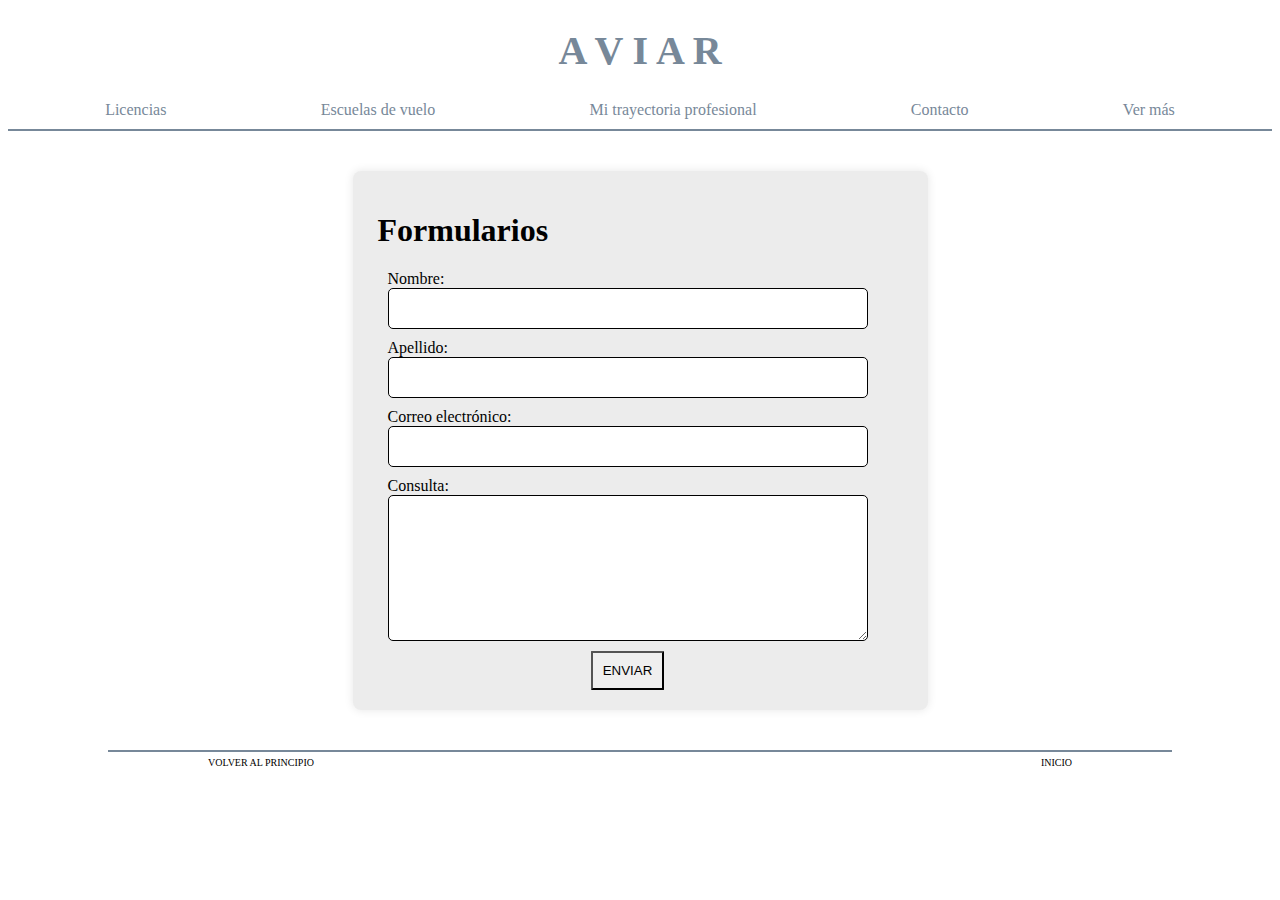
==== html/contacto.html @ b9ba2a50 "Este es mi primer commit" ====
<!DOCTYPE html>
<html lang="en">

<head>
    <meta charset="UTF-8">
    <meta name="viewport" content="width=device-width, initial-scale=1.0">
    <title>Contacto</title>
    <link rel="stylesheet" href="../css/style.css">

</head>

<body>

    <header>
        <h1 class="aviar">A V I A R</h1>
        <nav>
            <ul class="headercontainer">
                <li class="palabras"><a class=" header" href="./licencias.html">Licencias</a></li>
                <li class="palabras"><a class="header" href="./escuela.html">Escuelas de vuelo</a></li>
                <li class="palabras"><a class="header" href="./mi.html">Mi trayectoria profesional</a></li>
                <li class="palabras"><a class="header" href="./contacto.html">Contacto</a></li>
                <li class="palabras"><a class="header"
                        href="https://www.google.com/search?q=aviacion+argentina&sca_esv=f7d78de355298e03&sxsrf=ACQVn0-F6VbpUsguQMBieOq_2IzOzdgKRg%3A1713390168550&source=hp&ei=WEIgZsDeHu3X1sQPtvWbmAE&iflsig=ANes7DEAAAAAZiBQaNDYm8lVo3WTj6br0p2kmQ8QqJFy&oq=&gs_lp=[base64]&sclient=gws-wiz"
                        target="_blank">Ver más</a></li>
            </ul>
        </nav>
    </header>


    <main>
        <section>
            <div class="formularioconteiner">
                <h1> Formularios</h1>

                <form>

                    <div class="formulario">
                        <label for="nombre">Nombre:</label>
                        <input class="text" id="nombre" name="nombre" />
                    </div>

                    <div class="formulario">
                        <label for="apellido">Apellido:</label>
                        <input class="text" id="apellido" name="apellido" />
                    </div>

                    <div class="formulario">
                        <label for="email">Correo electrónico:</label>
                        <input class="text" id="email" name="email" />
                    </div>

                    <div class="formulario">
                        <label for="consulta">Consulta:</label>
                        <textarea class="text" id="consulta" name="consulta" rows="8" required></textarea>
                    </div>

                    <div class="buttoncontainer">
                        <button class="button" type="submit">ENVIAR</button>
                    </div>

                </form>
            </div>
        </section>



    </main>

    <footer class="footercontainer">

        <a href="#" class="inicio">VOLVER AL PRINCIPIO</a>

        <a href="../index.html" class="inicio">INICIO</a>

    </footer>

</body>

</html>
---- css/style.css ----
/* Style de HEADER */

/*TITULO*/
.aviar {
    color: lightslategray;
    font-family: fantasy;
    text-align: center;
    font-size: 40px;
}

/*Menu navegable debajo de Titulo*/
.headercontainer {
    display: flex;
    flex-direction: column;
    align-items: center;
    list-style: none;
    margin: 0px;
    border-bottom: 2px solid lightslategray;
}


.palabras {
    padding-right: 40px;
    padding-bottom: 10px;
}

.header {
    text-decoration: none;
    color: lightslategray;
    transition: 1s;
}

.header:hover {
    background-color: rgba(169, 169, 169, 0.217);
    cursor: pointer;
    padding: 5px;
    border-radius: 10px;
}


.introabajoima {
    padding: 0 ;
    text-align: justify;
}

.footercontainer {
    display: flex;
    justify-content: space-between;
    margin: 0 ;
    padding: 10px ;
    border-top: 2px solid lightslategray;
}


/*Volver al Inicio*/
.volver {
    text-decoration: none;
    font-size: 10px;
}

/*Syle del Footer y Boton de Inicio Abajo*/



.inicio {
    font-size: 10px;
    color: black;
    cursor: pointer;
    text-decoration: none;
}

.inicio:hover {
    background-color: rgba(169, 169, 169, 0.217);
    cursor: pointer;
    padding: 10px;
    border-radius: 10px;
}

/*Style de Seccion Index.html*/


/* De la Imagen principal y Segundo Titulo*/

.tituloimagencontainer {
    display: block;
    justify-content: center;
    text-align: center;
    font-family: "Roboto Slab", serif;
    font-weight: 400;
   }

.segundotitulo {
    color: lightslategray;
    font-size: 100%;
    font-size: 20px;
    text-decoration: underline;
    align-items: center;
    display: flex;
    justify-content: center;
}

.ima {
    width: 75%;
}


.introabajoima {
    padding: 20px 30px;
}


/*Style de seccion Licencias.html*/

.sacartablalicencia {
    text-decoration: none;
    color: black;
    font-size: 15px;
}

/* Para modificar solo el Titulo*/
.licencias {
    color: black;
    text-align: center;
    font-size: 100%;
    font-size: 30px;
    text-decoration: underline;
}

/*Modificar los Links debajo del Titulo */
.planeador {
    color: rgb(7, 42, 102);
    text-decoration: none;
    text-align: center;
}

/*Probando como modificar el estilo de las Tablas Monomotor y PC1 */
.monomotor {
    list-style-type: decimal-leading-zero;
    color: rgb(7, 42, 102);
    font-weight: 900;
}

.lala {
    text-decoration: underline;
    padding: 5px;
    text-align: center;
}

.lo {
    list-style-type: decimal-leading-zero;
    color: rgb(7, 42, 102);
    font-weight: 900;
}

.infolicenciacontainer {
    margin: 10px;
    padding: 20px;
}

.section-licencias {
    display: flex;
    flex-direction: column;
}


/*Style de seccion Escuela.html */

/*Titulo de Escuelas de Vuelo*/
.escuela {
    text-align: center;
    font-size: 30px;
    margin-top: 1rem;
}

/*Titulo arriba de cada Mapa*/
.escuelas {
    text-align: left;
    font-size: 100%;
    font-size: 20px;
}


.mapacontainer {
    margin: 10px;
    padding: 20px;
    font-size: 20px;
}


/*Aca va la Lista Provincias*/

.provinciascontainer{
    border: 1px solid lightslategray;
    border-radius: 10px;
    background-color: rgb(208, 212, 216);
}

.escuelaprovincias{
    display: flex;
    flex-direction: row;
    justify-content: space-around;
    list-style: none;
    padding: 5px;
}


.sacar {
    text-decoration: none;
    color: black;
    font-size: 20px;
}

.sacar:hover {
    background-color: rgba(169, 169, 169, 0.176);
    border-radius: 10px;
    padding: 5px;
}

.prueba {
    cursor: pointer;
}

.prueba:hover {
    border: 1px solid black;
}



/*Style de seccion Mi Trayectoria*/

.profesional {
    display: flex;
    flex-direction: column;
    padding: 10px;
}

.flex-container {
    display: flex;
    flex-wrap: wrap;
}



/*Para modificar el Titulo*/

.trayectoria {
    font-size: 100%;
    font-size: 40px;
}



/*Modificar la primer y segunda imagen*/
.avion {
    width: 50%;
    border: 2px solid;
    margin: 10px 170px;
}

/*Modificar tercera imagen*/
.avion2 {
    width: 25%;
    border: 2px solid;
    margin: 10px 250px;
}




/*Style de seccion Contacto*/


.formularioconteiner {
    background-color: rgba(169, 169, 169, 0.217);
    box-shadow: 0 0 10px rgba(0, 0, 0, 0.1);
    max-width: 500px;
    margin: 40px auto;
    padding: 20px 50px 20px 25px;
    border-radius: 8px;
}

.formulario {
    display: flex;
    flex-direction: column;
    margin: 10px;
}

.text {
    padding: 12px;
    border-radius: 5px;
    border: 1px solid black;
}

.buttoncontainer {
    text-align: center;
    margin-top: 10px;
}

.button {
    cursor: pointer;
    padding: 10px;
    border-radius: 1px;
}

.button:hover {
    background-color: rgba(169, 169, 169, 0.176);
}

.footercontacto {
    text-align: center;
}


/*Responsive*/

@media only screen and (min-width: 768px) {

    .headercontainer{
        display: flex;
        flex-direction: row;
        justify-content: space-around;
    }

    .footercontainer {
        display: flex;
        justify-content: space-between;
        margin: 20px 100px;
        padding: 5px 100px;
    }
    .ima{
        width: 50%;
    }
}
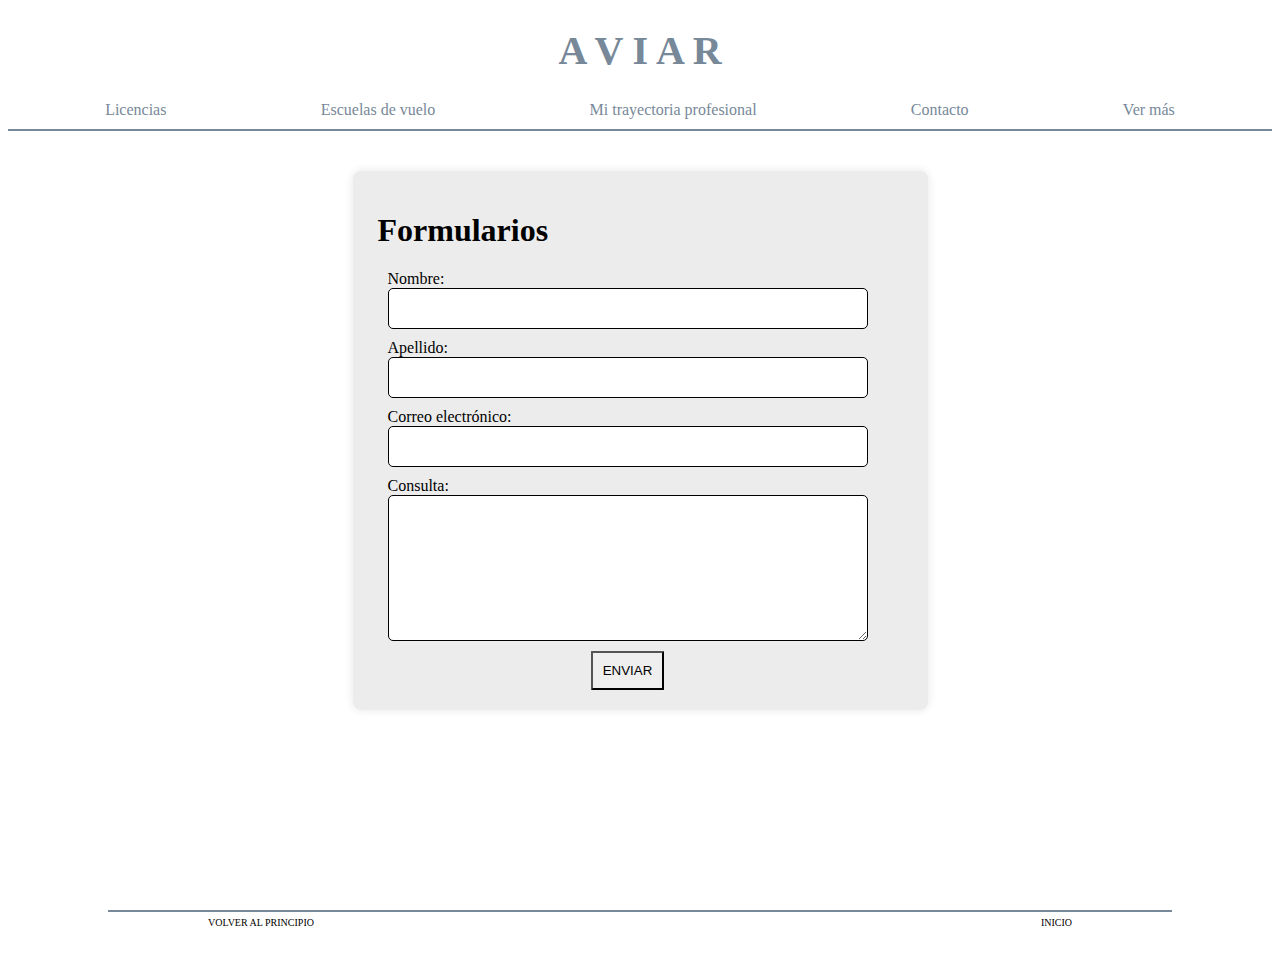
==== commit 057499ec: "Se hace el ruteo con el nuevo sass, ya que lo tenia duplicado" ====
--- a/html/contacto.html
+++ b/html/contacto.html
@@ -5,7 +5,7 @@
     <meta charset="UTF-8">
     <meta name="viewport" content="width=device-width, initial-scale=1.0">
     <title>Contacto</title>
-    <link rel="stylesheet" href="../css/style.css">
+    <link rel="stylesheet" href="../css/styles.css">
 
 </head>
 
--- a/css/styles.css
+++ b/css/styles.css
@@ -0,0 +1,314 @@
+/* Style de HEADER */
+/*TITULO*/
+.aviar {
+  color: lightslategray;
+  font-family: fantasy;
+  text-align: center;
+  font-size: 40px;
+}
+
+/*Menu navegable debajo de Titulo*/
+.headercontainer {
+  display: flex;
+  flex-direction: column;
+  align-items: center;
+  list-style: none;
+  margin: 0px;
+  border-bottom: 2px solid lightslategray;
+}
+
+.palabras {
+  padding-right: 40px;
+  padding-bottom: 10px;
+}
+
+.header {
+  text-decoration: none;
+  color: lightslategray;
+  transition: 1s;
+}
+
+.header:hover {
+  background-color: rgba(169, 169, 169, 0.217);
+  cursor: pointer;
+  padding: 5px;
+  border-radius: 10px;
+}
+
+.carousel img {
+  width: 65dvw;
+  aspect-ratio: 16/9;
+}
+
+.flecha {
+  background-color: lightslategray;
+  border-radius: 50%;
+}
+
+.introabajoima {
+  padding: 0;
+  text-align: justify;
+}
+
+.footercontainer {
+  display: flex;
+  justify-content: space-between;
+  margin: 0px;
+  padding: 10px;
+  border-top: 2px solid lightslategray;
+}
+
+/*Volver al Inicio*/
+.volver {
+  text-decoration: none;
+  font-size: 10px;
+}
+
+/*Syle del Footer y Boton de Inicio Abajo*/
+.inicio {
+  font-size: 10px;
+  color: black;
+  cursor: pointer;
+  text-decoration: none;
+}
+
+.inicio:hover {
+  background-color: rgba(169, 169, 169, 0.217);
+  cursor: pointer;
+  padding: 10px;
+  border-radius: 10px;
+  transition: 1s;
+}
+
+/*Style de Seccion Index.html*/
+/* De la Imagen principal y Segundo Titulo*/
+.tituloimagencontainer {
+  display: block;
+  justify-content: center;
+  text-align: center;
+  font-family: "Roboto Slab", serif;
+  font-weight: 400;
+}
+
+.segundotitulo {
+  color: lightslategray;
+  font-size: 100%;
+  font-size: 20px;
+  text-decoration: underline;
+  align-items: center;
+  display: flex;
+  justify-content: center;
+}
+
+.introabajoima {
+  padding: 20px 30px;
+  margin-top: 50px;
+  margin-bottom: 200px;
+}
+
+/*Style de seccion Licencias.html*/
+.sacartablalicencia {
+  text-decoration: none;
+  color: black;
+  font-size: 15px;
+}
+
+/* Para modificar solo el Titulo*/
+.licencias {
+  color: black;
+  text-align: center;
+  font-size: 100%;
+  font-size: 30px;
+  text-decoration: underline;
+}
+
+/*Modificar los Links debajo del Titulo */
+.planeador {
+  color: rgb(7, 42, 102);
+  text-decoration: none;
+  text-align: center;
+}
+
+/*Probando como modificar el estilo de las Tablas Monomotor y PC1 */
+.monomotor {
+  list-style-type: decimal-leading-zero;
+  color: rgb(7, 42, 102);
+  font-weight: 900;
+}
+
+.lala {
+  text-decoration: underline;
+  padding: 5px;
+  text-align: center;
+}
+
+.lo {
+  list-style-type: decimal-leading-zero;
+  color: rgb(7, 42, 102);
+  font-weight: 900;
+}
+
+.infolicenciacontainer {
+  margin: 10px;
+  padding: 20px;
+}
+
+.section-licencias {
+  display: flex;
+  flex-direction: column;
+}
+
+/*Style de seccion Escuela.html */
+/*Titulo de Escuelas de Vuelo*/
+.escuela {
+  text-align: center;
+  font-size: 30px;
+  margin-top: 1rem;
+}
+
+/*Titulo arriba de cada Mapa*/
+.escuelas {
+  text-align: left;
+  font-size: 100%;
+  font-size: 20px;
+}
+
+.mapacontainer {
+  margin: 10px;
+  padding: 20px;
+  font-size: 20px;
+}
+
+/*Aca va la Lista Provincias*/
+.recuadromapa {
+  display: flex;
+  flex-direction: column;
+  align-items: center;
+  margin-bottom: 20px;
+}
+
+.provinciascontainer {
+  border: 1px solid lightslategray;
+  border-radius: 10px;
+  background-color: rgb(208, 212, 216);
+}
+
+.escuelaprovincias {
+  display: flex;
+  flex-direction: row;
+  justify-content: space-around;
+  list-style: none;
+  padding: 5px;
+}
+
+.sacar {
+  text-decoration: none;
+  color: black;
+  font-size: 20px;
+}
+
+.sacar:hover {
+  background-color: rgba(169, 169, 169, 0.415);
+  border-radius: 10px;
+  padding: 5px;
+  transition: 1s;
+}
+
+.prueba {
+  cursor: pointer;
+}
+
+.prueba:hover {
+  border: 1px solid black;
+}
+
+/*Style de seccion Mi Trayectoria*/
+.profesional {
+  display: flex;
+  flex-direction: column;
+  padding: 10px;
+}
+
+.flex-container {
+  display: flex;
+  flex-direction: column;
+}
+
+/*Para modificar el Titulo*/
+.trayectoria {
+  font-size: 100%;
+  font-size: 40px;
+}
+
+/*Modificar la primer y segunda imagen*/
+.avion {
+  width: 60%;
+  border: 2px solid;
+  margin: auto;
+}
+
+/*Modificar tercera imagen*/
+.avion2 {
+  width: 35%;
+  border: 2px solid;
+  margin: auto;
+}
+
+/*Style de seccion Contacto*/
+.formularioconteiner {
+  background-color: rgba(169, 169, 169, 0.217);
+  box-shadow: 0 0 10px rgba(0, 0, 0, 0.1);
+  max-width: 500px;
+  margin: 40px auto;
+  margin-bottom: 200px;
+  padding: 20px 50px 20px 25px;
+  border-radius: 8px;
+}
+
+.formulario {
+  display: flex;
+  flex-direction: column;
+  margin: 10px;
+}
+
+.text {
+  padding: 12px;
+  border-radius: 5px;
+  border: 1px solid black;
+}
+
+.buttoncontainer {
+  text-align: center;
+  margin-top: 10px;
+}
+
+.button {
+  cursor: pointer;
+  padding: 10px;
+  border-radius: 1px;
+}
+
+.button:hover {
+  background-color: rgba(169, 169, 169, 0.176);
+}
+
+.footercontacto {
+  text-align: center;
+}
+
+/*Responsive*/
+@media only screen and (min-width: 768px) {
+  .headercontainer {
+    display: flex;
+    flex-direction: row;
+    justify-content: space-around;
+  }
+  .footercontainer {
+    display: flex;
+    justify-content: space-between;
+    margin: 20px 100px;
+    padding: 5px 100px;
+  }
+}
+
+/*# sourceMappingURL=styles.css.map */
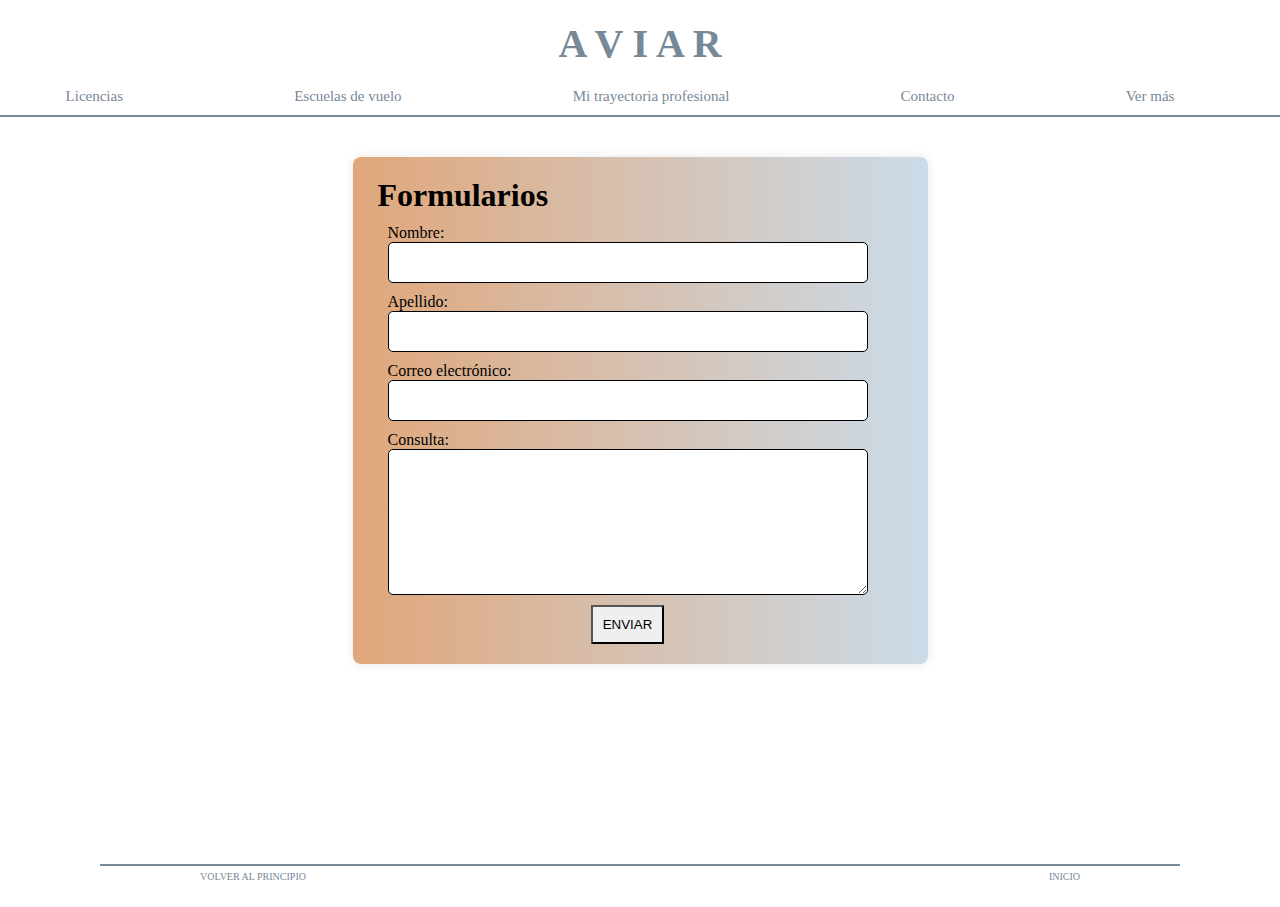
==== commit 9fad7d45: "hice algunas de las correcciones mencionadas en la devolucion" ====
--- a/html/contacto.html
+++ b/html/contacto.html
@@ -12,8 +12,11 @@
 <body>
 
     <header>
+
         <h1 class="aviar">A V I A R</h1>
+
         <nav>
+
             <ul class="headercontainer">
                 <li class="palabras"><a class=" header" href="./licencias.html">Licencias</a></li>
                 <li class="palabras"><a class="header" href="./escuela.html">Escuelas de vuelo</a></li>
@@ -23,13 +26,18 @@
                         href="https://www.google.com/search?q=aviacion+argentina&sca_esv=f7d78de355298e03&sxsrf=ACQVn0-F6VbpUsguQMBieOq_2IzOzdgKRg%3A1713390168550&source=hp&ei=WEIgZsDeHu3X1sQPtvWbmAE&iflsig=ANes7DEAAAAAZiBQaNDYm8lVo3WTj6br0p2kmQ8QqJFy&oq=&gs_lp=[base64]&sclient=gws-wiz"
                         target="_blank">Ver más</a></li>
             </ul>
+
         </nav>
+
     </header>
 
 
     <main>
+
         <section>
+
             <div class="formularioconteiner">
+
                 <h1> Formularios</h1>
 
                 <form>
@@ -39,30 +47,35 @@
                         <input class="text" id="nombre" name="nombre" />
                     </div>
 
+
                     <div class="formulario">
                         <label for="apellido">Apellido:</label>
                         <input class="text" id="apellido" name="apellido" />
                     </div>
+
 
                     <div class="formulario">
                         <label for="email">Correo electrónico:</label>
                         <input class="text" id="email" name="email" />
                     </div>
 
+
                     <div class="formulario">
                         <label for="consulta">Consulta:</label>
                         <textarea class="text" id="consulta" name="consulta" rows="8" required></textarea>
                     </div>
 
+
                     <div class="buttoncontainer">
                         <button class="button" type="submit">ENVIAR</button>
                     </div>
 
+
                 </form>
+
             </div>
+
         </section>
-
-
 
     </main>
 
--- a/css/styles.css
+++ b/css/styles.css
@@ -1,14 +1,84 @@
-/* Style de HEADER */
-/*TITULO*/
-.aviar {
+body {
+  animation-name: cambiarcolor;
+  animation-iteration-count: infinite;
+  animation-timing-function: ease-in;
+  animation-duration: 20s;
+  animation-delay: 0s;
+}
+
+@keyframes cambiarcolor {
+  0% {
+    background-color: rgb(246, 206, 175);
+  }
+  5% {
+    background-color: rgb(243, 214, 192);
+  }
+  10% {
+    background-color: rgb(241, 220, 204);
+  }
+  15% {
+    background-color: rgb(239, 224, 212);
+  }
+  20% {
+    background-color: rgb(238, 227, 218);
+  }
+  25% {
+    background-color: rgb(237, 230, 225);
+  }
+  30% {
+    background-color: rgb(235, 233, 232);
+  }
+  35% {
+    background-color: rgb(234, 235, 237);
+  }
+  40% {
+    background-color: rgb(233, 237, 242);
+  }
+  45% {
+    background-color: rgb(232, 239, 247);
+  }
+  50% {
+    background-color: rgb(230, 243, 255);
+  }
+  55% {
+    background-color: rgb(232, 239, 247);
+  }
+  60% {
+    background-color: rgb(233, 237, 242);
+  }
+  65% {
+    background-color: rgb(234, 235, 237);
+  }
+  70% {
+    background-color: rgb(235, 233, 232);
+  }
+  75% {
+    background-color: rgb(237, 230, 225);
+  }
+  80% {
+    background-color: rgb(238, 227, 218);
+  }
+  85% {
+    background-color: rgb(239, 224, 212);
+  }
+  90% {
+    background-color: rgb(241, 220, 204);
+  }
+  95% {
+    background-color: rgb(243, 214, 192);
+  }
+  100% {
+    background-color: rgb(246, 206, 175);
+  }
+}
+header h1 {
   color: lightslategray;
   font-family: fantasy;
   text-align: center;
   font-size: 40px;
-}
-
-/*Menu navegable debajo de Titulo*/
-.headercontainer {
+  padding: 20px;
+}
+header nav ul {
   display: flex;
   flex-direction: column;
   align-items: center;
@@ -16,23 +86,38 @@
   margin: 0px;
   border-bottom: 2px solid lightslategray;
 }
-
-.palabras {
+header nav ul li {
   padding-right: 40px;
   padding-bottom: 10px;
 }
-
-.header {
+header nav ul li a {
+  font-size: 15px;
+  padding: 15px;
   text-decoration: none;
   color: lightslategray;
   transition: 1s;
 }
-
-.header:hover {
+header nav ul li a:hover {
   background-color: rgba(169, 169, 169, 0.217);
   cursor: pointer;
   padding: 5px;
   border-radius: 10px;
+}
+
+.segundotitulo, .introabajoima {
+  color: black;
+  font-size: 20px;
+  text-decoration: underline;
+  align-items: center;
+  display: flex;
+  flex-direction: column;
+  margin: 20px;
+  padding: 20px;
+}
+
+.introabajoima {
+  font-size: 15px;
+  text-decoration: none;
 }
 
 .carousel img {
@@ -45,75 +130,6 @@
   border-radius: 50%;
 }
 
-.introabajoima {
-  padding: 0;
-  text-align: justify;
-}
-
-.footercontainer {
-  display: flex;
-  justify-content: space-between;
-  margin: 0px;
-  padding: 10px;
-  border-top: 2px solid lightslategray;
-}
-
-/*Volver al Inicio*/
-.volver {
-  text-decoration: none;
-  font-size: 10px;
-}
-
-/*Syle del Footer y Boton de Inicio Abajo*/
-.inicio {
-  font-size: 10px;
-  color: black;
-  cursor: pointer;
-  text-decoration: none;
-}
-
-.inicio:hover {
-  background-color: rgba(169, 169, 169, 0.217);
-  cursor: pointer;
-  padding: 10px;
-  border-radius: 10px;
-  transition: 1s;
-}
-
-/*Style de Seccion Index.html*/
-/* De la Imagen principal y Segundo Titulo*/
-.tituloimagencontainer {
-  display: block;
-  justify-content: center;
-  text-align: center;
-  font-family: "Roboto Slab", serif;
-  font-weight: 400;
-}
-
-.segundotitulo {
-  color: lightslategray;
-  font-size: 100%;
-  font-size: 20px;
-  text-decoration: underline;
-  align-items: center;
-  display: flex;
-  justify-content: center;
-}
-
-.introabajoima {
-  padding: 20px 30px;
-  margin-top: 50px;
-  margin-bottom: 200px;
-}
-
-/*Style de seccion Licencias.html*/
-.sacartablalicencia {
-  text-decoration: none;
-  color: black;
-  font-size: 15px;
-}
-
-/* Para modificar solo el Titulo*/
 .licencias {
   color: black;
   text-align: center;
@@ -122,141 +138,154 @@
   text-decoration: underline;
 }
 
-/*Modificar los Links debajo del Titulo */
 .planeador {
   color: rgb(7, 42, 102);
   text-decoration: none;
   text-align: center;
 }
-
-/*Probando como modificar el estilo de las Tablas Monomotor y PC1 */
-.monomotor {
-  list-style-type: decimal-leading-zero;
-  color: rgb(7, 42, 102);
-  font-weight: 900;
-}
-
-.lala {
-  text-decoration: underline;
-  padding: 5px;
-  text-align: center;
-}
-
-.lo {
-  list-style-type: decimal-leading-zero;
-  color: rgb(7, 42, 102);
-  font-weight: 900;
+.planeador .sacartablalicencia {
+  text-decoration: none;
+  color: black;
+  font-size: 15px;
+}
+.planeador .prueba {
+  cursor: pointer;
+  padding: 10px;
+  margin-bottom: 5px;
+}
+.planeador .prueba:hover {
+  border: 1px solid black;
+}
+.planeador .inicio {
+  font-size: 10px;
+  color: black;
+  cursor: pointer;
+  text-decoration: none;
+}
+.planeador .inicio:hover {
+  background-color: rgba(169, 169, 169, 0.217);
+  cursor: pointer;
+  padding: 10px;
+  border-radius: 10px;
+  transition: 1s;
 }
 
 .infolicenciacontainer {
-  margin: 10px;
+  display: flex;
+  flex-direction: column;
+  margin: 20px;
+  padding: 25px;
+}
+.infolicenciacontainer .section-licencias {
   padding: 20px;
 }
-
-.section-licencias {
-  display: flex;
-  flex-direction: column;
-}
-
-/*Style de seccion Escuela.html */
-/*Titulo de Escuelas de Vuelo*/
+.infolicenciacontainer .section-licencias .avionlic {
+  display: flex;
+  flex-direction: column;
+  width: 30%;
+  margin: auto;
+  padding-top: 20px;
+}
+
 .escuela {
+  display: flex;
+  flex-direction: column;
   text-align: center;
   font-size: 30px;
   margin-top: 1rem;
 }
 
-/*Titulo arriba de cada Mapa*/
-.escuelas {
-  text-align: left;
-  font-size: 100%;
-  font-size: 20px;
-}
-
-.mapacontainer {
-  margin: 10px;
-  padding: 20px;
-  font-size: 20px;
-}
-
-/*Aca va la Lista Provincias*/
-.recuadromapa {
-  display: flex;
-  flex-direction: column;
-  align-items: center;
-  margin-bottom: 20px;
+a {
+  font-size: 10px;
+  color: black;
+  cursor: pointer;
+  text-decoration: none;
+}
+a:hover {
+  background-color: rgba(169, 169, 169, 0.217);
+  cursor: pointer;
+  padding: 10px;
+  border-radius: 10px;
+  transition: 1s;
 }
 
 .provinciascontainer {
   border: 1px solid lightslategray;
   border-radius: 10px;
-  background-color: rgb(208, 212, 216);
-}
-
-.escuelaprovincias {
+  background: linear-gradient(90deg, rgb(224, 167, 122) 0%, rgb(203, 219, 233) 100%);
+}
+.provinciascontainer .escuelaprovincias {
   display: flex;
   flex-direction: row;
   justify-content: space-around;
   list-style: none;
   padding: 5px;
 }
-
-.sacar {
+.provinciascontainer .escuelaprovincias .sacar {
   text-decoration: none;
   color: black;
   font-size: 20px;
 }
-
-.sacar:hover {
+.provinciascontainer .escuelaprovincias .sacar:hover {
   background-color: rgba(169, 169, 169, 0.415);
   border-radius: 10px;
   padding: 5px;
   transition: 1s;
 }
 
-.prueba {
-  cursor: pointer;
-}
-
-.prueba:hover {
-  border: 1px solid black;
-}
-
-/*Style de seccion Mi Trayectoria*/
-.profesional {
-  display: flex;
-  flex-direction: column;
-  padding: 10px;
-}
-
-.flex-container {
-  display: flex;
-  flex-direction: column;
-}
-
-/*Para modificar el Titulo*/
-.trayectoria {
+.recuadromapa {
+  display: flex;
+  flex-direction: column;
+  align-items: center;
+  margin-bottom: 20px;
+}
+.recuadromapa .mapacontainer {
+  margin: 10px;
+  padding: 20px;
+  font-size: 20px;
+}
+.recuadromapa .escuelas {
+  text-align: left;
   font-size: 100%;
-  font-size: 40px;
-}
-
-/*Modificar la primer y segunda imagen*/
-.avion {
-  width: 60%;
-  border: 2px solid;
+  font-size: 20px;
+}
+
+* {
+  margin: 0;
+  padding: 0;
+}
+
+.felx-container {
+  display: flex;
+  flex-direction: column;
+  justify-content: center;
+  margin: 20px;
+}
+.felx-container .escuela {
+  display: flex;
+  flex-direction: column;
+  text-align: center;
+  font-size: 30px;
+  margin-top: 1rem;
+}
+.felx-container .profesional {
+  display: flex;
+  flex-direction: column;
+  padding: 10px;
+}
+.felx-container .profesional .avion {
+  width: 50%;
   margin: auto;
-}
-
-/*Modificar tercera imagen*/
-.avion2 {
-  width: 35%;
-  border: 2px solid;
+  padding-top: 20px;
+}
+.felx-container .profesional .avion2 {
+  width: 30%;
   margin: auto;
-}
-
-/*Style de seccion Contacto*/
+  padding-top: 20px;
+}
+
 .formularioconteiner {
-  background-color: rgba(169, 169, 169, 0.217);
+  background: linear-gradient(90deg, rgb(224, 167, 122) 0%, rgb(203, 219, 233) 100%);
   box-shadow: 0 0 10px rgba(0, 0, 0, 0.1);
   max-width: 500px;
   margin: 40px auto;
@@ -264,39 +293,55 @@
   padding: 20px 50px 20px 25px;
   border-radius: 8px;
 }
-
-.formulario {
+.formularioconteiner form .formulario {
   display: flex;
   flex-direction: column;
   margin: 10px;
 }
-
-.text {
+.formularioconteiner form .formulario .text {
   padding: 12px;
   border-radius: 5px;
   border: 1px solid black;
 }
-
-.buttoncontainer {
+.formularioconteiner form .buttoncontainer {
   text-align: center;
   margin-top: 10px;
 }
-
-.button {
+.formularioconteiner form .buttoncontainer .button {
   cursor: pointer;
   padding: 10px;
   border-radius: 1px;
 }
-
-.button:hover {
+.formularioconteiner form .buttoncontainer .button:hover {
   background-color: rgba(169, 169, 169, 0.176);
 }
 
-.footercontacto {
-  text-align: center;
-}
-
-/*Responsive*/
+.footercontainer {
+  display: flex;
+  justify-content: space-between;
+  margin: 0px;
+  padding: 10px;
+  border-top: 2px solid lightslategray;
+}
+.footercontainer a {
+  font-size: 10px;
+  color: lightslategray;
+  cursor: pointer;
+  text-decoration: none;
+}
+.footercontainer a:hover {
+  background-color: rgba(169, 169, 169, 0.217);
+  cursor: pointer;
+  padding: 10px;
+  border-radius: 10px;
+  transition: 1s;
+}
+
+.volver {
+  text-decoration: none;
+  font-size: 10px;
+}
+
 @media only screen and (min-width: 768px) {
   .headercontainer {
     display: flex;
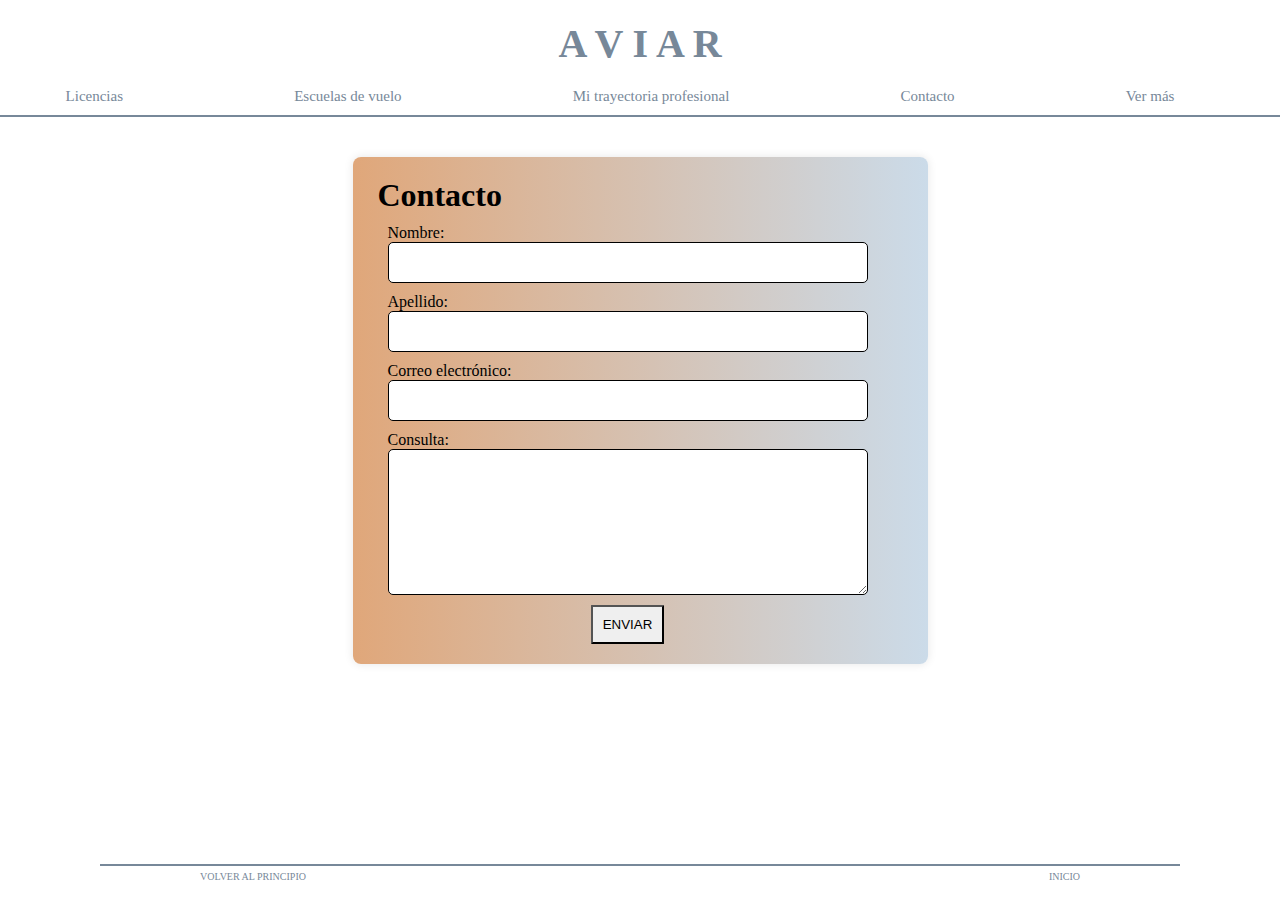
==== commit f24bbffc: "agrego las meta descripciones, borro el class estructurar de mi trayectoria y coloco el mixin arriba" ====
--- a/html/contacto.html
+++ b/html/contacto.html
@@ -2,10 +2,20 @@
 <html lang="en">
 
 <head>
+
     <meta charset="UTF-8">
     <meta name="viewport" content="width=device-width, initial-scale=1.0">
     <title>Contacto</title>
+    <!--Abajo esta la conexion con el CSS-->
     <link rel="stylesheet" href="../css/styles.css">
+    <!--Meta description-->
+    <meta name="description" content="Contáctanos para obtener más información sobre licencias de vuelo, escuelas de vuelo y oportunidades profesionales en la aviación Argentina.">
+    <!--Meta keywords-->
+    <meta name="keywords" content="aviación, aviación Argentina, licencia de vuelo, escuela de vuelo, contacto, volar, piloto, línea aerea, monomotor, multimotor, piloto comercial, piloto comercial de primera clase, transporte de línea aérea">
+    <!--Meta geo-->
+    <meta name="geo.placename" content="Argentina, Buenos Aires">
+    <!--Meta author-->
+    <meta name="author" content="Juani Digilio">
 
 </head>
 
@@ -22,9 +32,7 @@
                 <li class="palabras"><a class="header" href="./escuela.html">Escuelas de vuelo</a></li>
                 <li class="palabras"><a class="header" href="./mi.html">Mi trayectoria profesional</a></li>
                 <li class="palabras"><a class="header" href="./contacto.html">Contacto</a></li>
-                <li class="palabras"><a class="header"
-                        href="https://www.google.com/search?q=aviacion+argentina&sca_esv=f7d78de355298e03&sxsrf=ACQVn0-F6VbpUsguQMBieOq_2IzOzdgKRg%3A1713390168550&source=hp&ei=WEIgZsDeHu3X1sQPtvWbmAE&iflsig=ANes7DEAAAAAZiBQaNDYm8lVo3WTj6br0p2kmQ8QqJFy&oq=&gs_lp=[base64]&sclient=gws-wiz"
-                        target="_blank">Ver más</a></li>
+                <li class="palabras"><a class="header" href="https://www.google.com/search?q=aviacion+argentina&sca_esv=f7d78de355298e03&sxsrf=ACQVn0-F6VbpUsguQMBieOq_2IzOzdgKRg%3A1713390168550&source=hp&ei=WEIgZsDeHu3X1sQPtvWbmAE&iflsig=ANes7DEAAAAAZiBQaNDYm8lVo3WTj6br0p2kmQ8QqJFy&oq=&gs_lp=[base64]&sclient=gws-wiz" target="_blank">Ver más</a></li>
             </ul>
 
         </nav>
@@ -38,7 +46,7 @@
 
             <div class="formularioconteiner">
 
-                <h1> Formularios</h1>
+                <h1> Contacto</h1>
 
                 <form>
 
